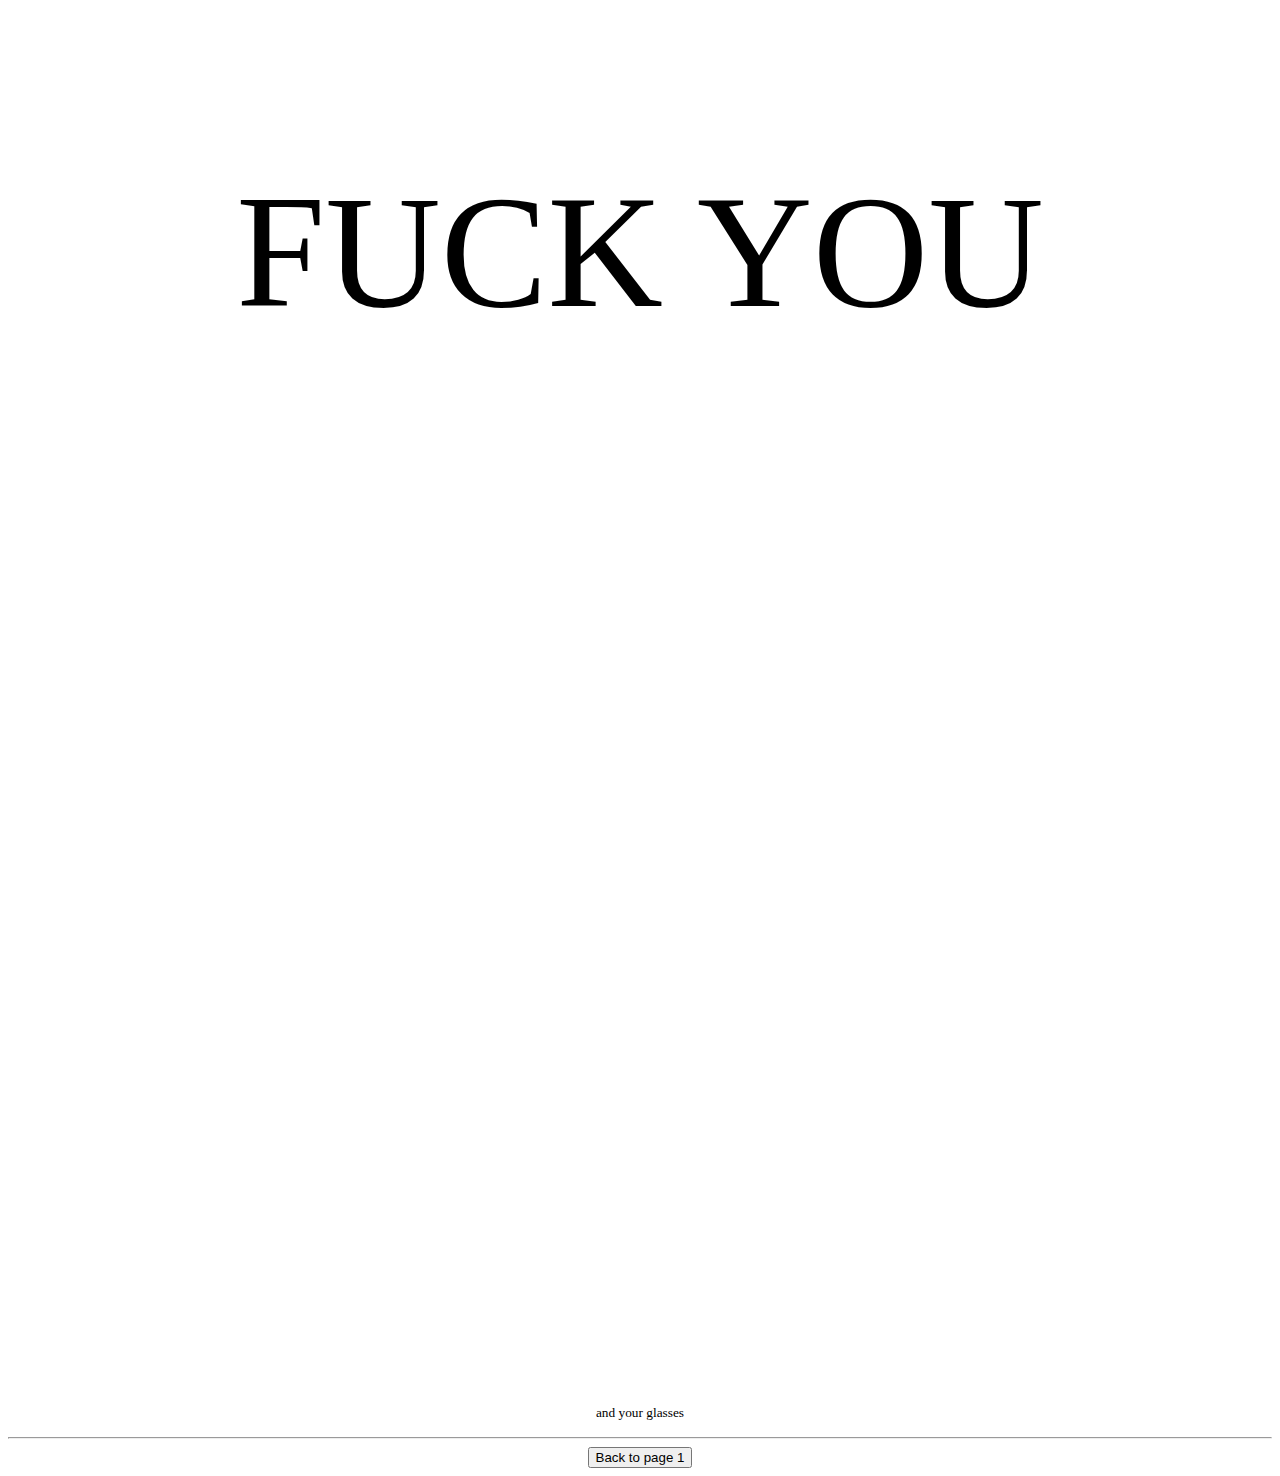
==== page2.html @ cdaeb51d "Add files via upload" ====
<!DOCTYPE html>
  <html lang="en-US">
    <head>
      <meta charset="UTF-8">
      <meta http-equiv="X-UA-Compatible" content="IE=edge">
      <meta name="viewport" content="width=device-width, initial-scale=1.0">
      <title>FUCK YOU</title>
    </head>
    
    <body>
      <div style="text-align: center";>
        <p style="font-size: 1000%;">FUCK YOU</p>

        <br><br><br><br><br><br><br><br><br><br><br><br><br><br><br><br><br><br><br><br><br><br><br><br><br><br><br><br><br><br><br><br><br><br><br><br><br><br><br><br><br><br><br><br><br><br><br><br><br>
        
        <p><small>and your glasses</small></p>
      
      <hr>

      <a href="index.html">
        <button>Back to page 1</button>
      </a>

      </div>
    </body>
  </html>
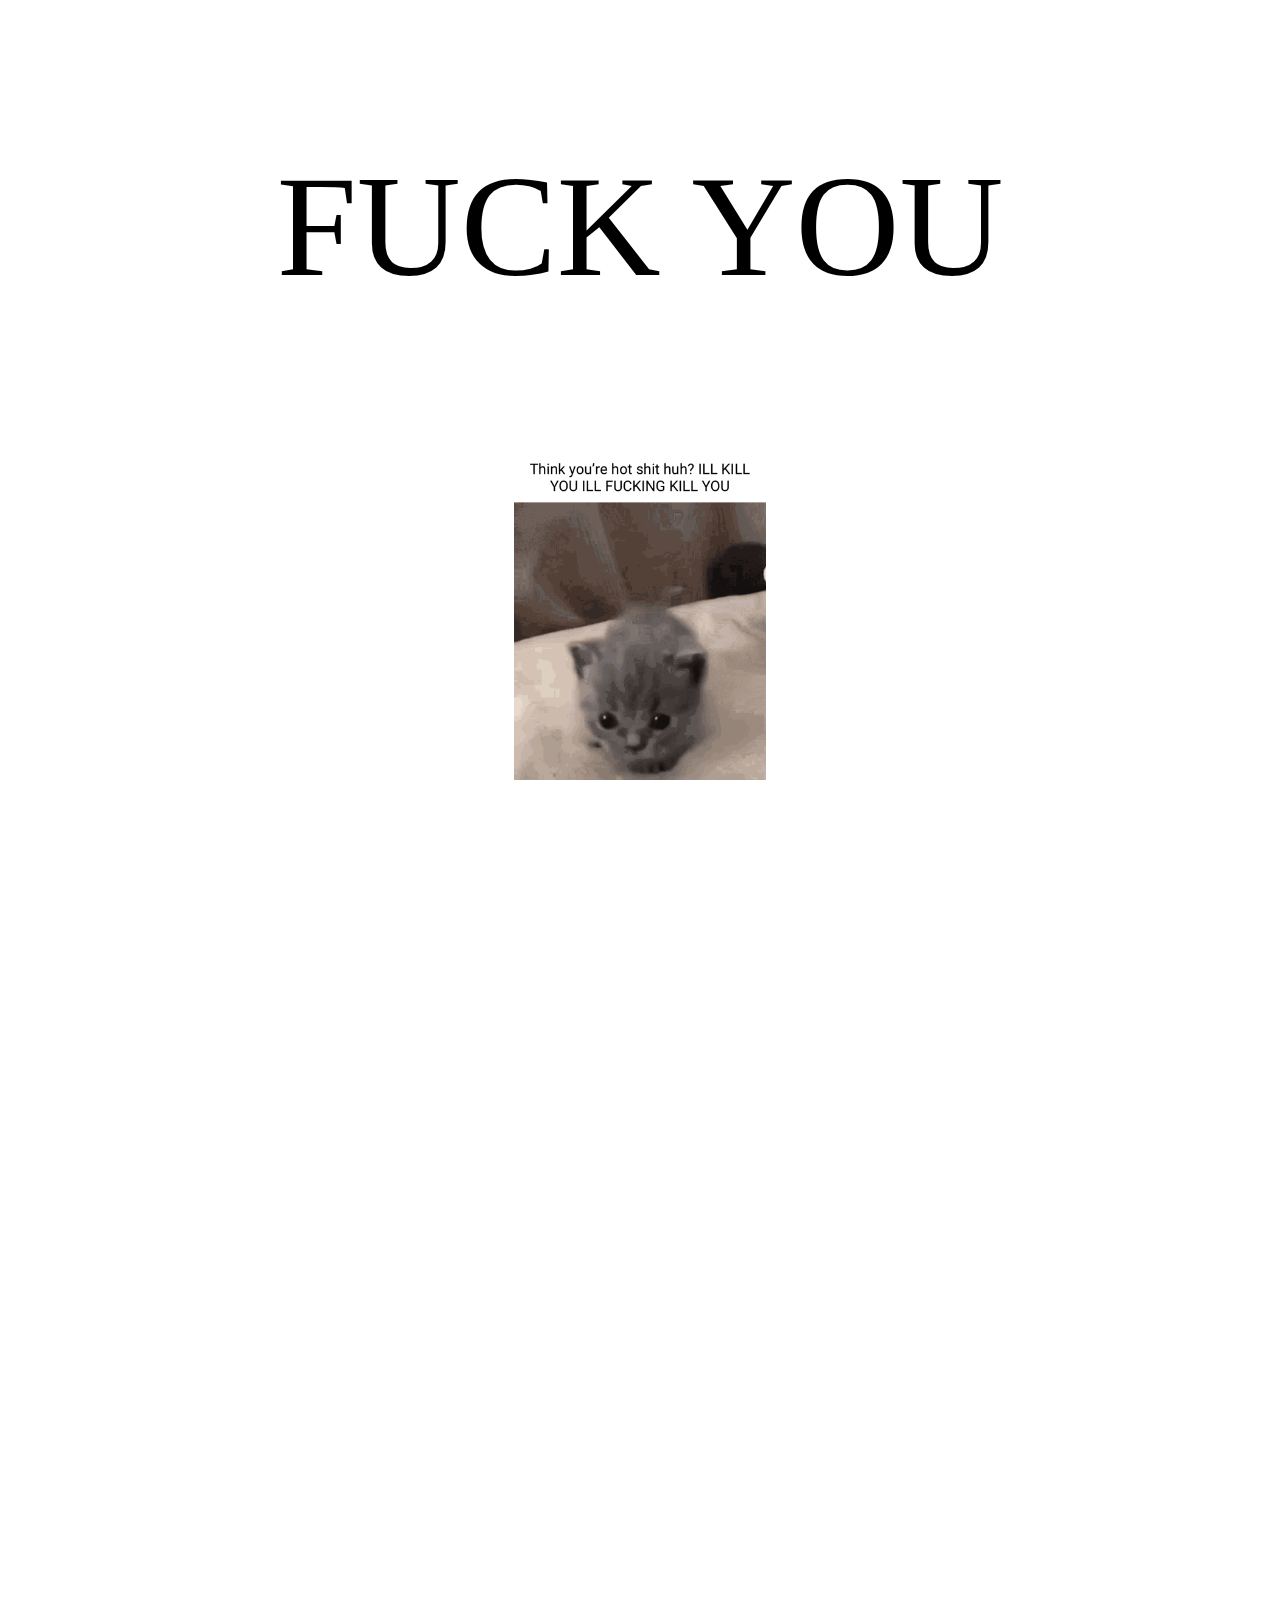
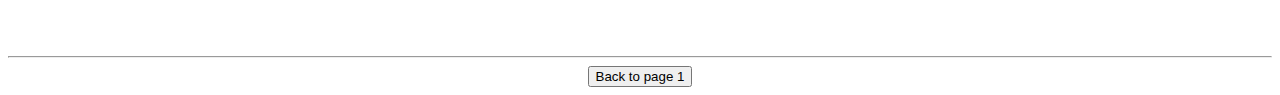
==== commit 681b9da3: "Add files via upload" ====
--- a/page2.html
+++ b/page2.html
@@ -9,18 +9,21 @@
     
     <body>
       <div style="text-align: center";>
-        <p style="font-size: 1000%;">FUCK YOU</p>
-
+        
+        <p style="font-size: 900%;">FUCK YOU</p>
+        
+        <img src="images/image0-9.gif" style="height: 20%; width: 20%;">
         <br><br><br><br><br><br><br><br><br><br><br><br><br><br><br><br><br><br><br><br><br><br><br><br><br><br><br><br><br><br><br><br><br><br><br><br><br><br><br><br><br><br><br><br><br><br><br><br><br>
         
-        <p><small>and your glasses</small></p>
-      
+        
+      </div>
+
       <hr>
 
-      <a href="index.html">
-        <button>Back to page 1</button>
-      </a>
-
+      <div style="text-align: center;">
+        <a href="index.html">
+          <button style="cursor: pointer">Back to page 1</button>
+        </a>
       </div>
     </body>
   </html>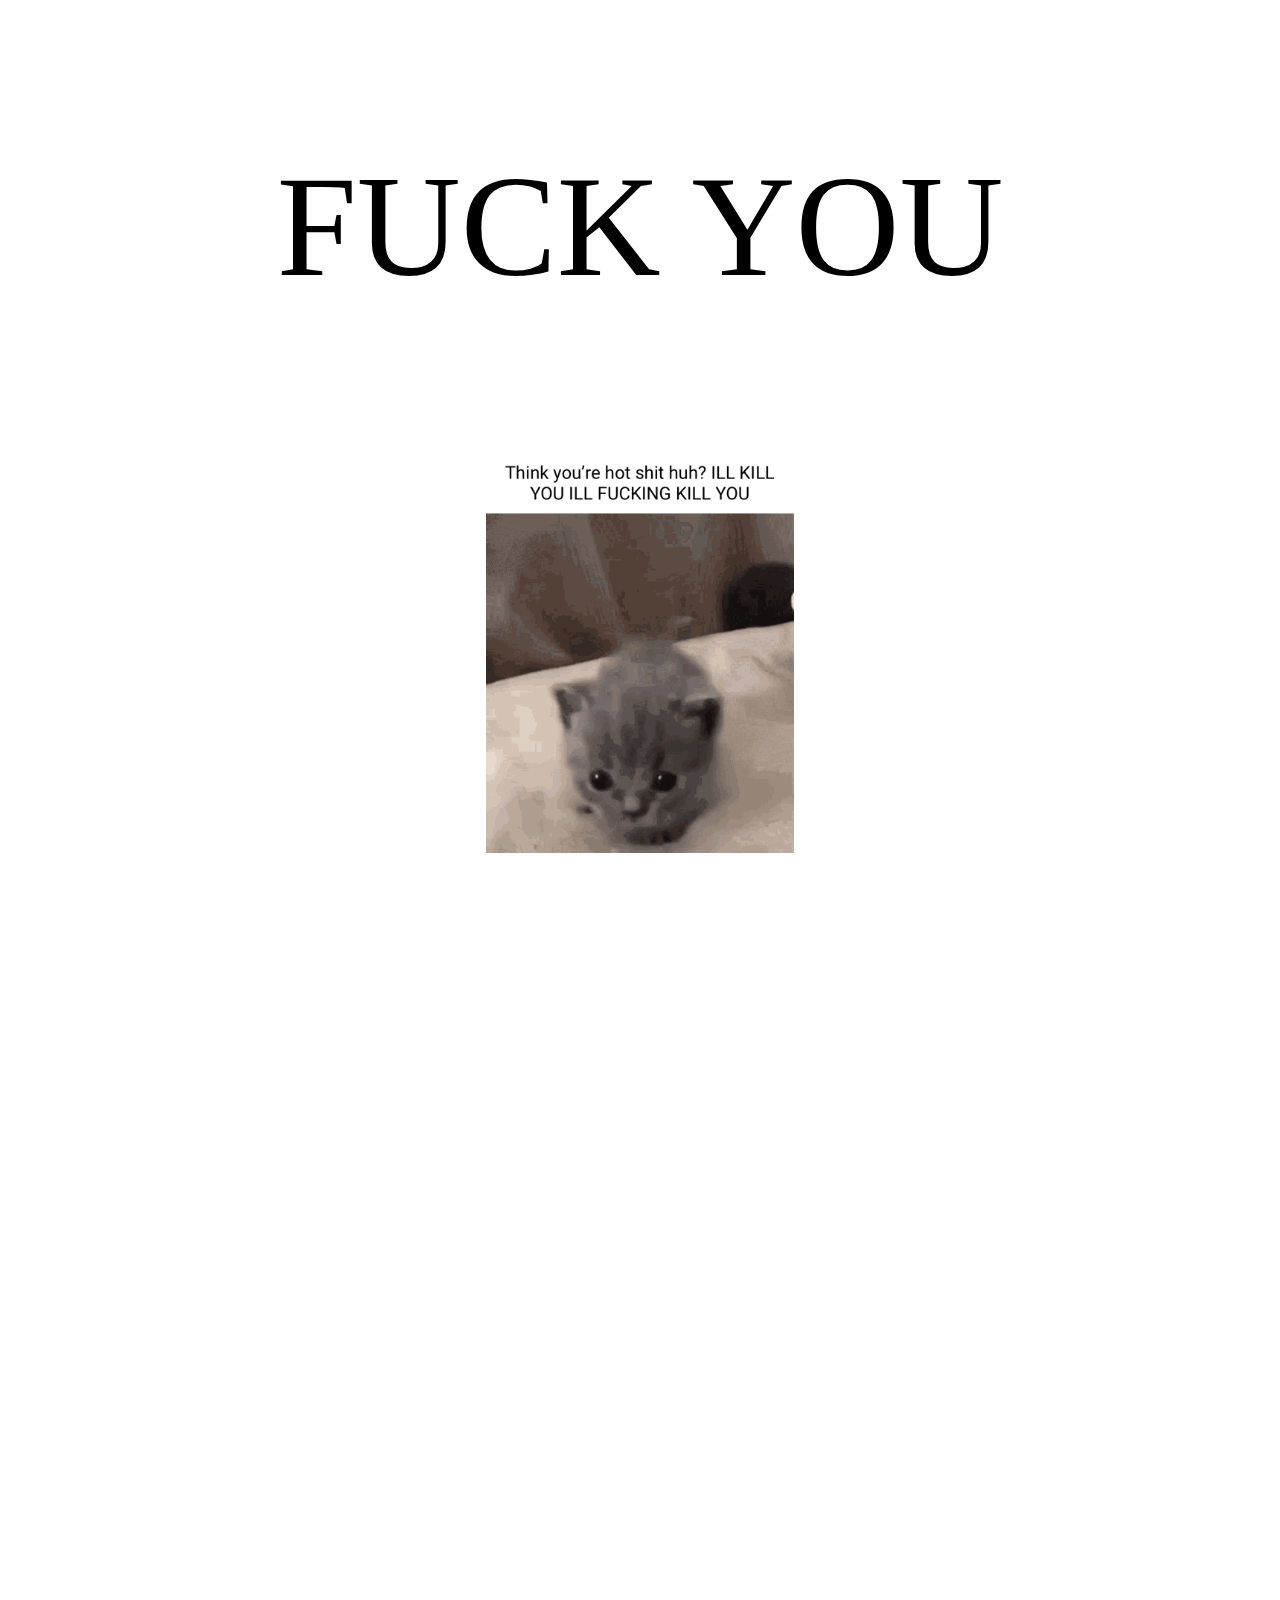
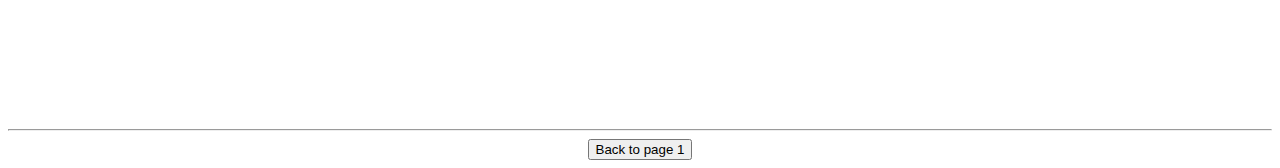
==== commit a879e98c: "Add files via upload" ====
--- a/page2.html
+++ b/page2.html
@@ -12,7 +12,7 @@
         
         <p style="font-size: 900%;">FUCK YOU</p>
         
-        <img src="images/image0-9.gif" style="height: 20%; width: 20%;">
+        <img src="images/image0-9.gif" title="SUCK A DICK" style="height: 400px;">
         <br><br><br><br><br><br><br><br><br><br><br><br><br><br><br><br><br><br><br><br><br><br><br><br><br><br><br><br><br><br><br><br><br><br><br><br><br><br><br><br><br><br><br><br><br><br><br><br><br>
         
         
@@ -22,7 +22,7 @@
 
       <div style="text-align: center;">
         <a href="index.html">
-          <button style="cursor: pointer">Back to page 1</button>
+          <button title="YOUR MOTHER IS A WHORE" style="cursor: pointer">Back to page 1</button>
         </a>
       </div>
     </body>
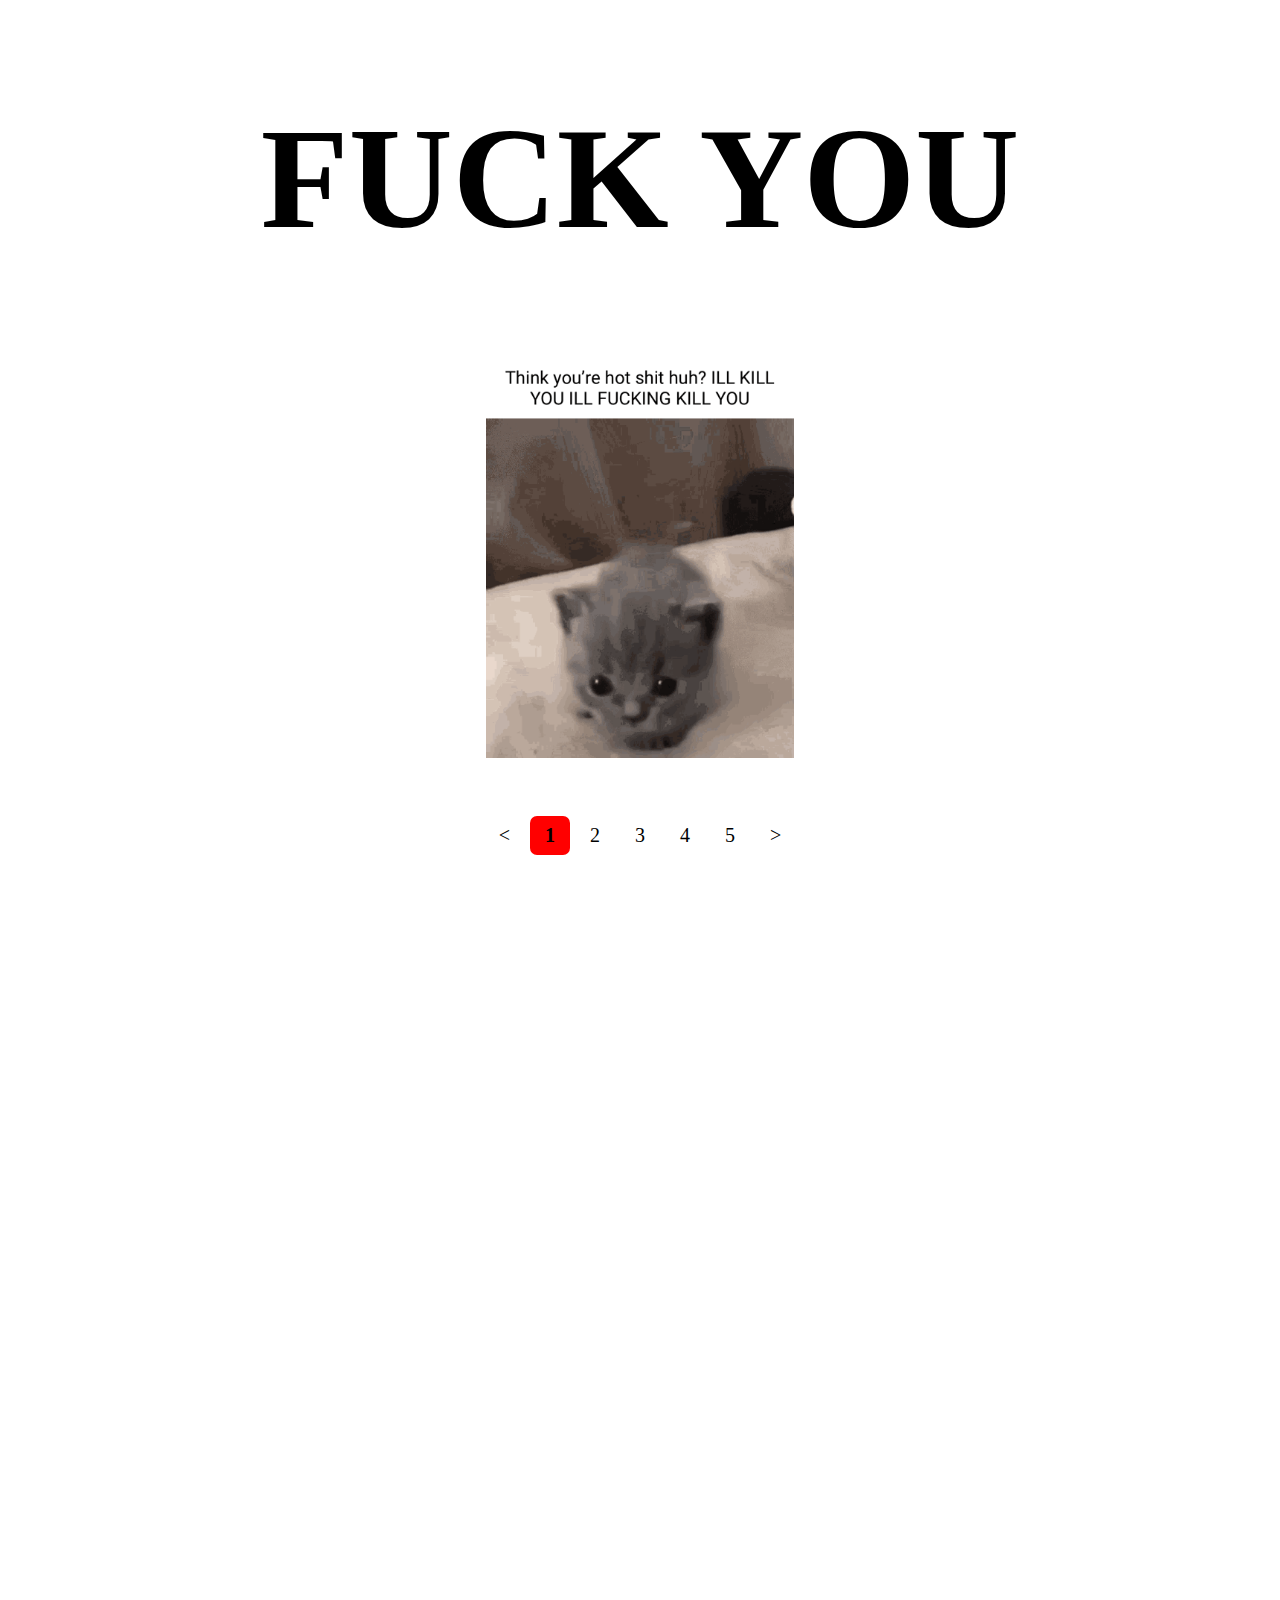
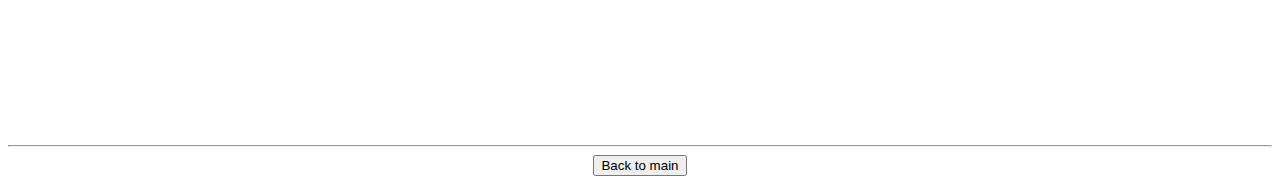
==== commit c47a363b: "Add files via upload" ====
--- a/page2.html
+++ b/page2.html
@@ -5,24 +5,37 @@
       <meta http-equiv="X-UA-Compatible" content="IE=edge">
       <meta name="viewport" content="width=device-width, initial-scale=1.0">
       <title>FUCK YOU</title>
+      <link rel="stylesheet" href="styles2.css">
     </head>
     
     <body>
-      <div style="text-align: center";>
+      <div style="text-align: center;">
         
-        <p style="font-size: 900%;">FUCK YOU</p>
+        <h1 style="font-size: 900%;">FUCK YOU</h1>
         
         <img src="images/image0-9.gif" title="SUCK A DICK" style="height: 400px;">
-        <br><br><br><br><br><br><br><br><br><br><br><br><br><br><br><br><br><br><br><br><br><br><br><br><br><br><br><br><br><br><br><br><br><br><br><br><br><br><br><br><br><br><br><br><br><br><br><br><br>
+        
         
         
       </div>
+      <br><br><br>
+      <div class="pagination">
+        <a href="page2sub5.html"><</a>
+        <a href="page2.html" class="active">1</a>
+        <a href="page2sub2.html">2</a>
+        <a href="page2sub3.html">3</a>
+        <a href="page2sub4.html">4</a>
+        <a href="page2sub5.html">5</a>
+        <a href="page2sub2.html">></a>
+      </div>
+
+      <br><br><br><br><br><br><br><br><br><br><br><br><br><br><br><br><br><br><br><br><br><br><br><br><br><br><br><br><br><br><br><br><br><br><br><br><br><br><br><br><br><br><br><br><br><br><br><br><br>
 
       <hr>
 
       <div style="text-align: center;">
         <a href="index.html">
-          <button title="YOUR MOTHER IS A WHORE" style="cursor: pointer">Back to page 1</button>
+          <button title="YOUR MOTHER IS A WHORE" style="cursor: pointer">Back to main</button>
         </a>
       </div>
     </body>
--- a/styles2.css
+++ b/styles2.css
@@ -0,0 +1,27 @@
+.pagination {
+     text-align: center;
+     font-size: 20px;
+}
+
+.pagination a {
+     text-decoration: none;
+     padding: 8px 15px;
+     color: black;
+     display: inline-block;
+}
+
+.pagination a.active {
+     background-color: red;
+     font-weight: bold;
+     border-radius: 7px;
+}
+
+.pagination a.active:hover {
+     background-color: rgb(212, 0, 0);
+}
+
+
+.pagination a:hover:not(.active) {
+     background-color: lightgray;
+     border-radius: 7px;
+}